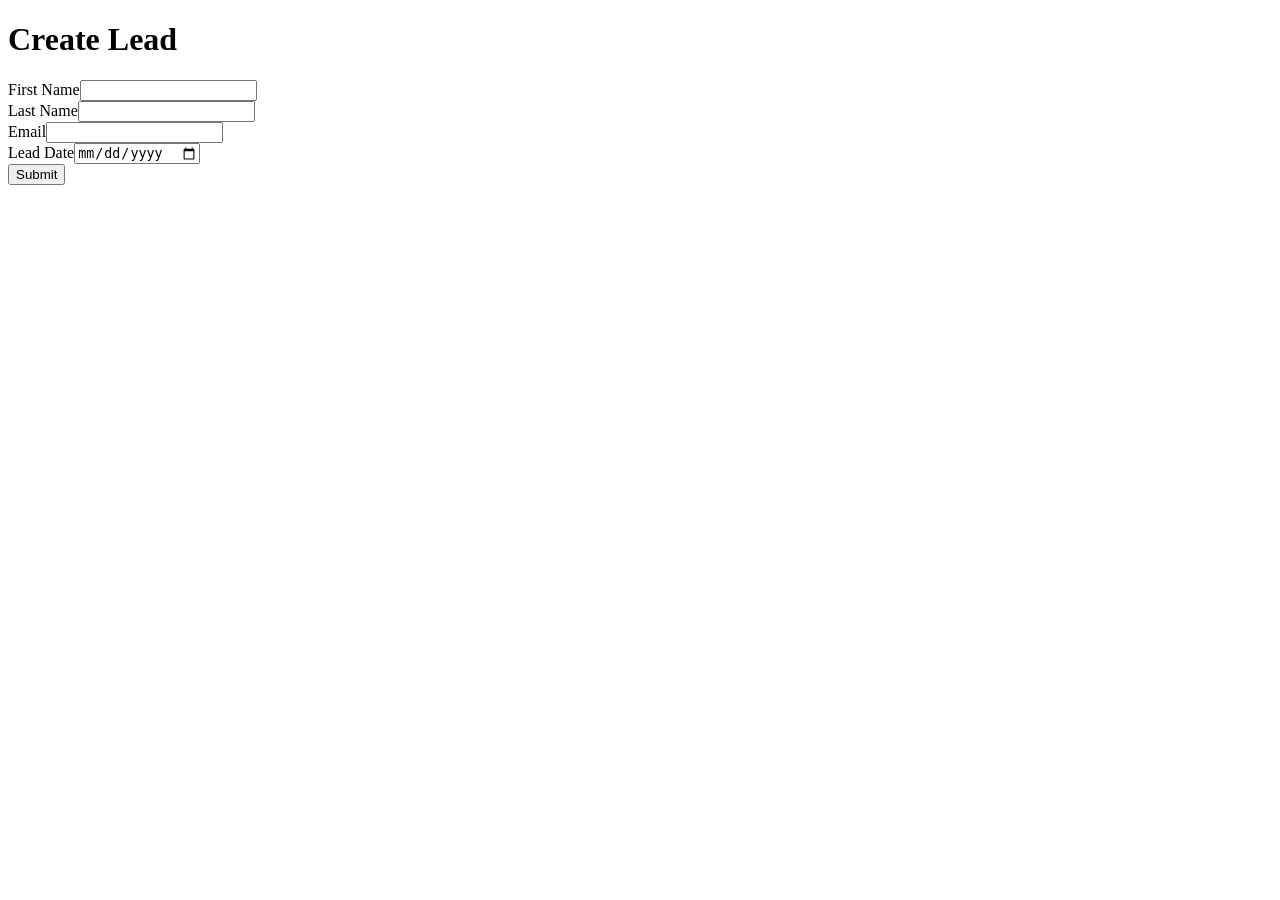
==== index.html @ 23e969f8 "Rename HTML file to index.html for GitHub Pages" ====
<!DOCTYPE html>
<html lang="en">
<head>
    <meta charset="UTF-8">
    <meta name="viewport" content="width=device-width, initial-scale=1.0">
    <title>Web To Lead Form</title>
    <script src="webToLeadProject.js"></script>
    <link rel="stylesheet" href="webToLeadProject.css"/>
</head>
<body>
    <h1> Create Lead</h1>
 
    <form action="https://webto.salesforce.com/servlet/servlet.WebToLead?encoding=UTF-8&orgId=00D5i00000DyFO5"
     method="POST" onsubmit="beforesubmit()">
    
    <input type=hidden name="oid" value="00D5i00000DyFO5">
    <input type=hidden name="Lead_Date__c" class="outputdate">
    <input type=hidden name="retURL" value="" >
    
   
    
    <label for="first_name">First Name</label><input  id="first_name" maxlength="40" name="first_name" size="20" type="text" required ="true" /><br>
    
    <label for="last_name">Last Name</label><input  id="last_name" maxlength="80" name="last_name" size="20" type="text" required ="true" /><br>

    <label for="email">Email</label><input  id="email" maxlength="80" name="email" size="20" type="text" required ="true" /><br>

    <label for="LeadDate">Lead Date</label><input id="leadDate" type="date" required ="true" class="inputdate" /><br>
    
   <!--Lead Date:<span class="dateInput dateOnlyInput"><input  id="00NJ3000003q0m8" name="00NJ3000003q0m8" size="12" type="text" /></span><br> -->
    
    <input type="submit" name="submit" class="submit">
    
    </form>
    
</body>
</html>
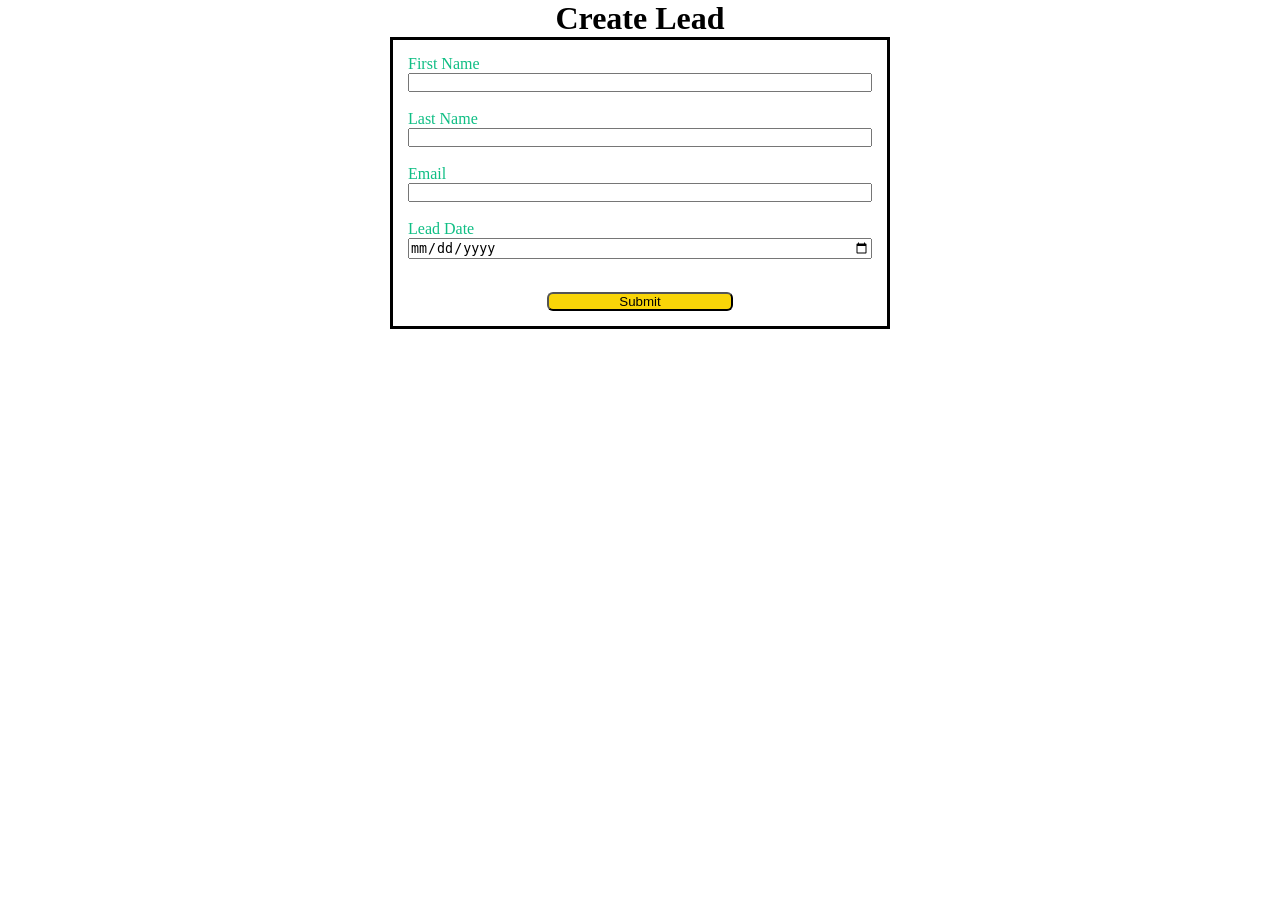
==== commit a9f5b94b: "Fix: Corrected CSS and JS file links" ====
--- a/index.html
+++ b/index.html
@@ -4,8 +4,8 @@
     <meta charset="UTF-8">
     <meta name="viewport" content="width=device-width, initial-scale=1.0">
     <title>Web To Lead Form</title>
-    <script src="webToLeadProject.js"></script>
-    <link rel="stylesheet" href="webToLeadProject.css"/>
+    <script src="webToLeadMiniProject.js"></script>
+    <link rel="stylesheet" href="webToLeadMiniProject.css"/>
 </head>
 <body>
     <h1> Create Lead</h1>
--- a/webToLeadMiniProject.css
+++ b/webToLeadMiniProject.css
@@ -0,0 +1,41 @@
+*{
+    margin: 0;
+    padding: 0;
+    box-sizing: border-box;
+}
+
+h1{
+    text-align: center;
+}
+
+input,label{
+    display: block;
+
+}
+label{
+    color: rgb(15, 190, 132);
+}
+
+input{
+    width: 100%;
+}
+
+/* margin top right bottom left 
+   margin 10px,auto,auto,10px */
+
+.submit{
+    margin: 15px auto 0 auto;
+    width: 40%;
+    border-radius: 6px;
+    background-color: rgb(249, 213, 8);
+    
+}
+
+form{
+    min-width: 300px;
+    max-width: 500px;
+    margin: auto;
+    padding: 15px;
+    border: solid black;
+}
+
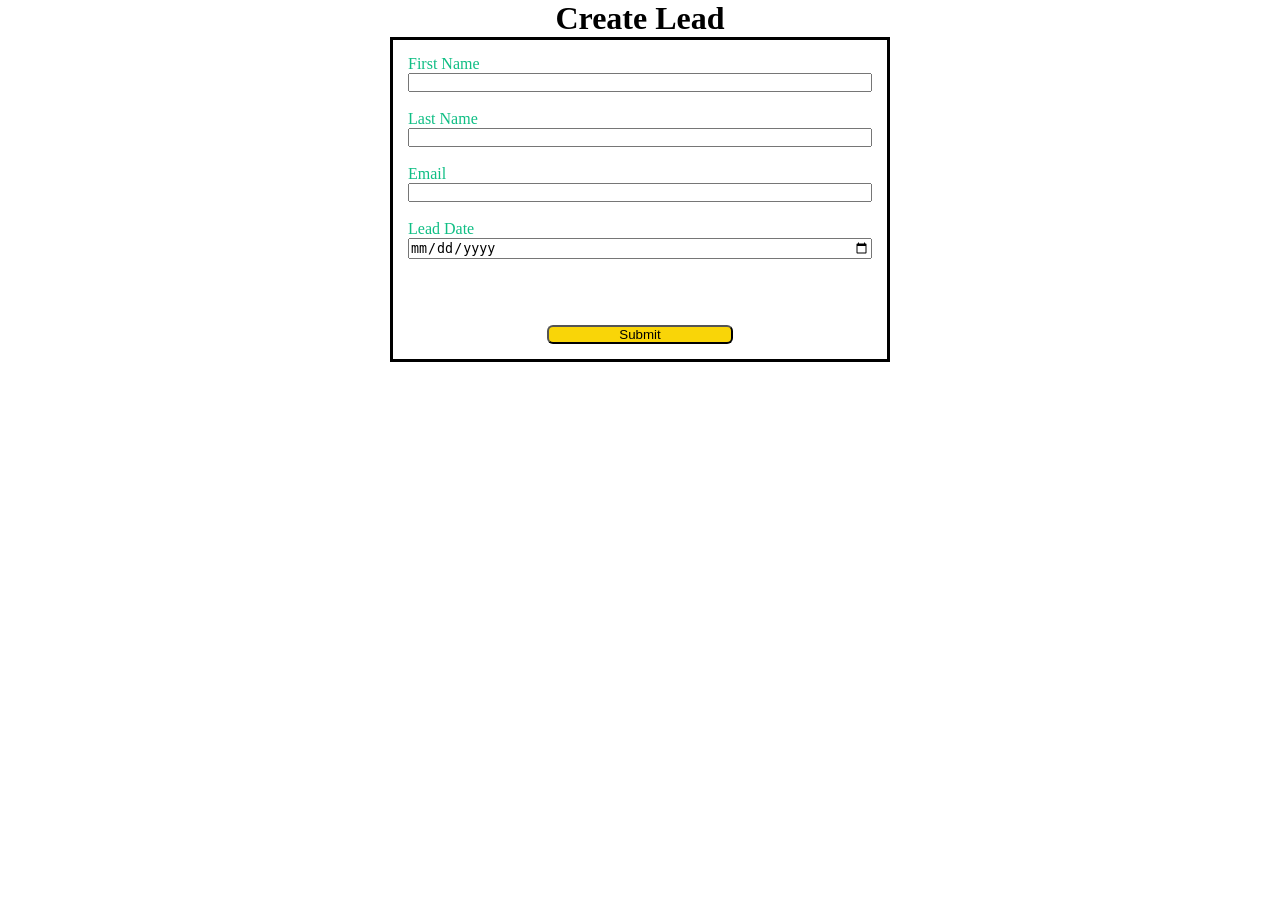
==== commit 590df087: "Re Captcha Addes" ====
--- a/index.html
+++ b/index.html
@@ -5,6 +5,8 @@
     <meta name="viewport" content="width=device-width, initial-scale=1.0">
     <title>Web To Lead Form</title>
     <script src="webToLeadMiniProject.js"></script>
+    <script src="https://www.google.com/recaptcha/api.js"></script>
+    
     <link rel="stylesheet" href="webToLeadMiniProject.css"/>
 </head>
 <body>
@@ -15,7 +17,8 @@
     
     <input type=hidden name="oid" value="00D5i00000DyFO5">
     <input type=hidden name="Lead_Date__c" class="outputdate">
-    <input type=hidden name="retURL" value="" >
+    <input type=hidden name='captcha_settings' value='{"keyname":"WebToLeadProject","fallback":"true","orgId":"00D5i00000DyFO5","ts":""}'>
+    <input type=hidden name="retURL" value="https://hrithik8989.github.io/WebToLeadProject/thanks.html" >
     
    
     
@@ -28,7 +31,8 @@
     <label for="LeadDate">Lead Date</label><input id="leadDate" type="date" required ="true" class="inputdate" /><br>
     
    <!--Lead Date:<span class="dateInput dateOnlyInput"><input  id="00NJ3000003q0m8" name="00NJ3000003q0m8" size="12" type="text" /></span><br> -->
-    
+   <div class="g-recaptcha" data-sitekey="6Ldt7RcrAAAAAJkgihvG63nj0adSUEKYR18H_29K"></div><br>
+
     <input type="submit" name="submit" class="submit">
     
     </form>
--- a/webToLeadMiniProject.css
+++ b/webToLeadMiniProject.css
@@ -39,3 +39,9 @@
     border: solid black;
 }
 
+.g-recaptcha{
+    margin-top: 15px;
+    display: flex;
+    justify-content: center;
+}
+
